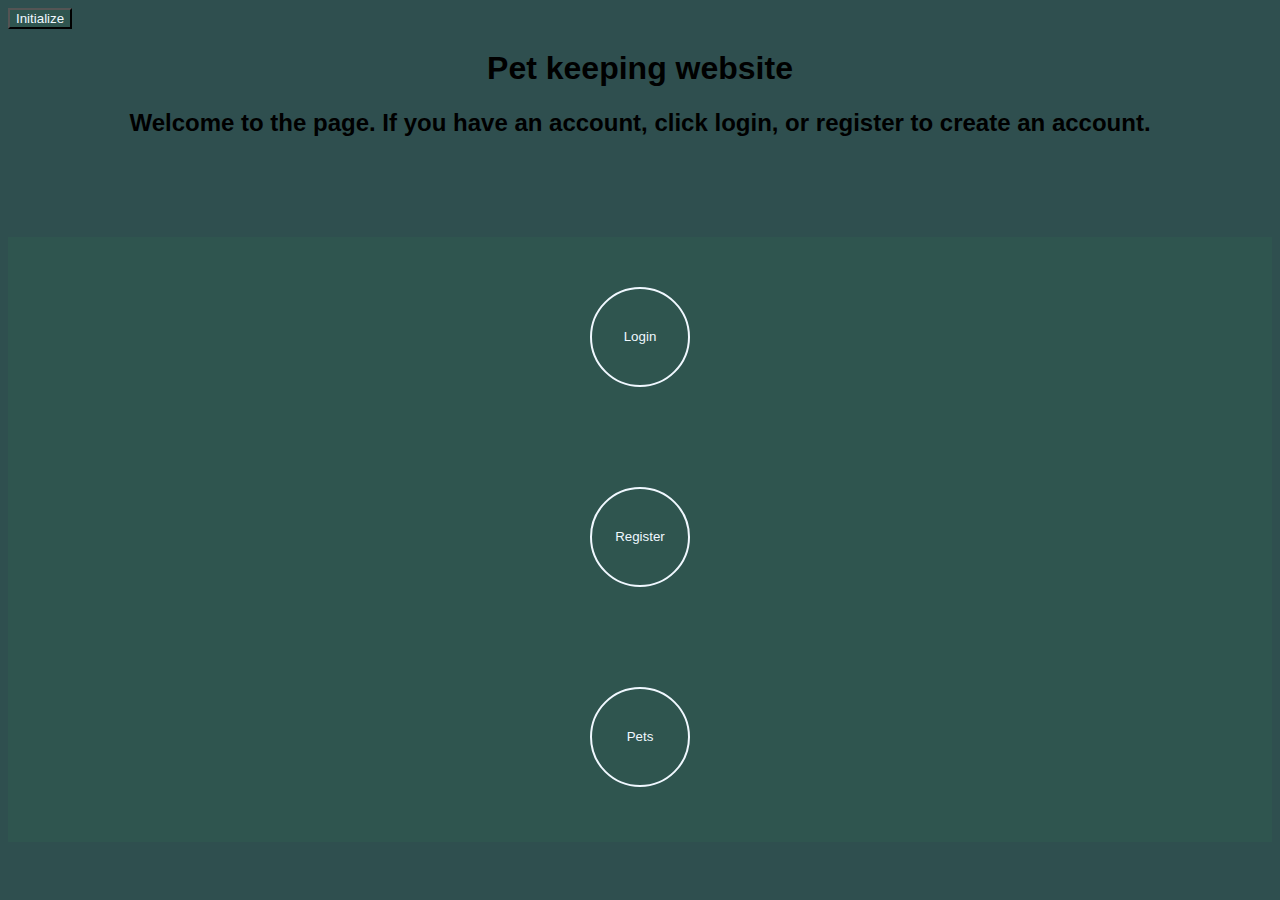
==== src/main/webapp/index.html @ ada01b65 "[Giannis] Finish initial project" ====
<!DOCTYPE html>
<!--
To change this license header, choose License Headers in Project Properties.
To change this template file, choose Tools | Templates
and open the template in the editor.
-->
<html>
    <head>
        <title>Login or register</title>
        <meta charset="UTF-8">
        <meta name="viewport" content="width=device-width, initial-scale=1.0">
        
        <script src="https://ajax.googleapis.com/ajax/libs/jquery/3.1.1/jquery.min.js"></script>
        <script src="js/index.js" type="text/javascript"></script>
        
        <link rel="stylesheet" href="css/style.css">
        
    </head>
    <input type="button" onclick="initializeDatabase()" value="Initialize">
    <body id="index-body">
        <h1>Pet keeping website</h1>
        
        <h2>Welcome to the page. If you have an account, click login, or register to create an account.</h2>
        <div id="main-div">    
            <input type="button" class="index-buttons" onclick="location.href='login.html'" value="Login">
            <input type="button" class="index-buttons" onclick="location.href='register.html'" value="Register">
            <input type="button" class="index-buttons" onclick="location.href='pets.html'" value="Pets">
        </div>

    </body>
</html>
---- src/main/webapp/css/style.css ----
#form-div {
    width: 100%;
    height: 100%;
}

body {
    background-color: darkslategrey;
}

#pets-div {
    display: flex;
    justify-content: space-evenly;
    flex-direction: row;
}

#get-pet-div {
    /*margin-top: 15%;*/
    display: flex;
    flex-direction: column;
    align-items: center;
}

#update-pet-div {
    /*margin-top: 15%;*/
    display: flex;
    flex-direction: column;
    align-items: center;
}

#delete-pet-div {
    /*margin-top: 15%;*/
    display: flex;
    flex-direction: column;
    align-items: center;
}

#pet-keeper-extra-div {
    display: flex;
    flex-direction: column;
    align-items: center;
    text-align: center;
}

#home-description-div {
    display: flex;
    flex-direction: column;
    align-items: center;
}

#form {
    padding-top: 2%;
    padding-bottom: 13%
}

#response-div {
    display: flex;
    flex-direction: column;
    align-items: center;
}

#map-event-div {
    display: flex;
    flex-direction: column;
    align-items: center;
}

form {
    font-weight: bolder;
    font-size: large;
    display: flex;
    align-items: center;
    flex-direction: column;
}

label {
    font-family: 'Franklin Gothic Medium', 'Arial Narrow', Arial, sans-serif;
    color: white;
}

h1 {
    font-family: 'Franklin Gothic Medium', 'Arial Narrow', Arial, sans-serif;
    text-align: center;
}

h2 {
    font-family: 'Franklin Gothic Medium', 'Arial Narrow', Arial, sans-serif;
    text-align: center;
}

p {
    font-family: 'Franklin Gothic Medium', 'Arial Narrow', Arial, sans-serif;
    color: white;
}

h3 {
    font-family: 'Franklin Gothic Medium', 'Arial Narrow', Arial, sans-serif;
    color: red;
}

h4 {
    font-family: 'Franklin Gothic Medium', 'Arial Narrow', Arial, sans-serif;
    color: green;
}

div {
    padding-bottom: 5px;
}

.index-buttons {
    width: 100px;
    height: 100px;
    cursor: pointer;
    border: none;
    margin: 50px;
    border: 2px solid aliceblue;
    border-radius: 50%;
}

#main-div {
    background-color:#2f554f;
    margin-top: 100px;
    width: 100%;
    display: flex;
    align-items: center;
    flex-direction: column;
}

#login-div {
    background-color:#2f554f;
    margin-top: 100px;
    width: 100%;
    display: flex;
    align-items: center;
    flex-direction: column;
    height: 30%;
    max-height: 30%;
}

#submit-button {
    margin-top: 5%;
}

table {
    font-family: 'Franklin Gothic Medium', 'Arial Narrow', Arial, sans-serif;
    color: white;
}

#myTable {
    font-family: 'Franklin Gothic Medium', 'Arial Narrow', Arial, sans-serif;
    color: white;
    font-size: x-large;
}

#ajaxContent {
    display: flex;
    flex-direction: column;
    align-items: center;
    width: 100%;
}

input {
    font-family: 'Franklin Gothic Medium', 'Arial Narrow', Arial, sans-serif;
    color: aliceblue;
    background-color: #2f554f;
}

select {
    font-family: 'Franklin Gothic Medium', 'Arial Narrow', Arial, sans-serif;
    color: aliceblue;
    background-color: #2f554f;
}

.table-inputs {
    font-size: x-large;
}

#edit-to-database-button {
    align-items: center;
}
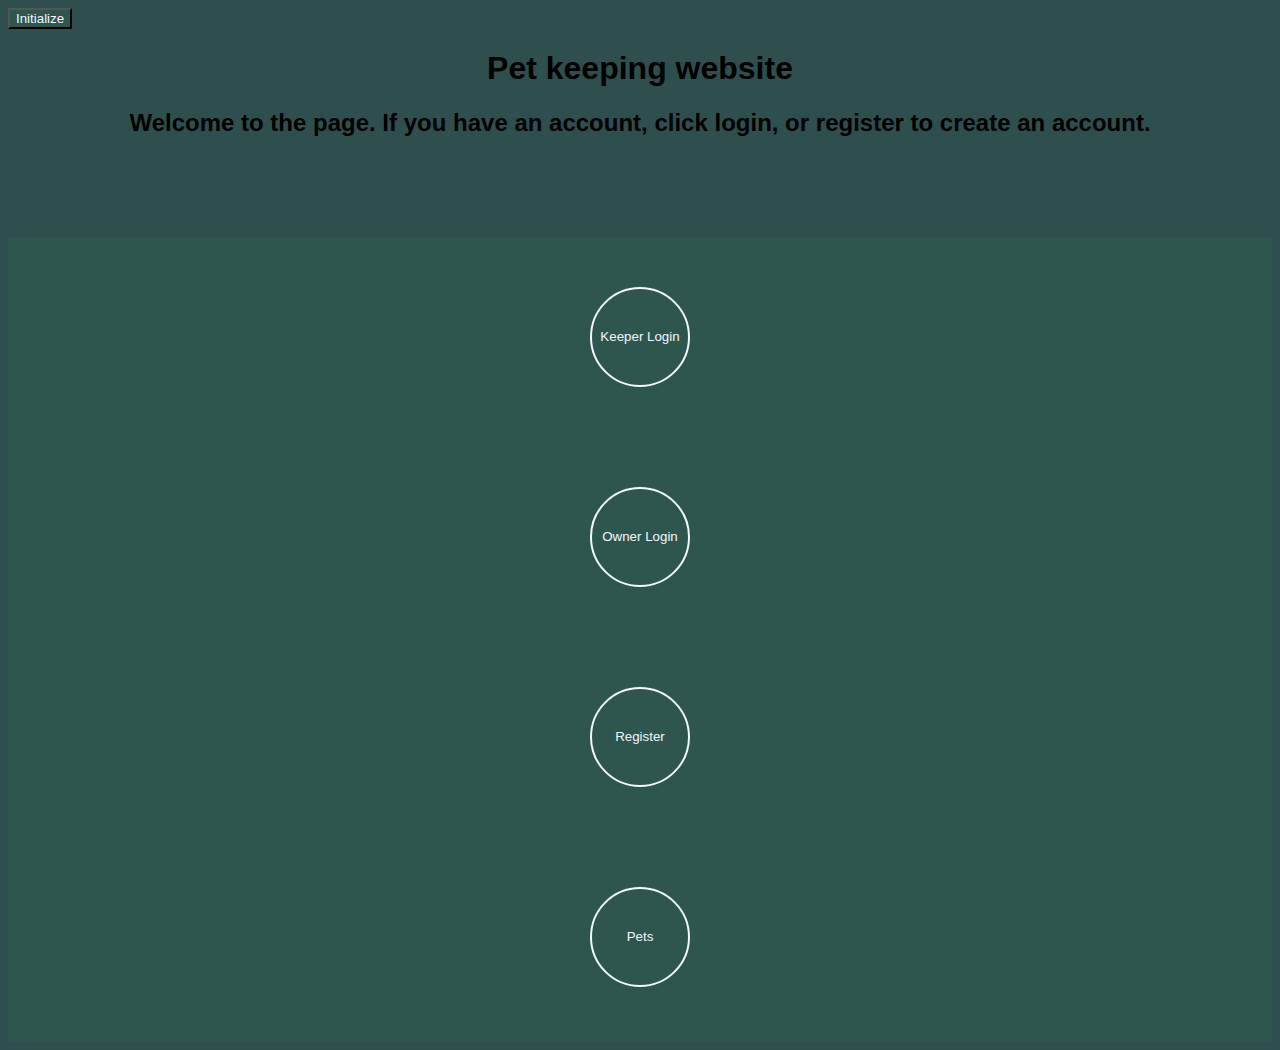
==== commit 3af07684: "[Nikos] Fix Pet Owner Login" ====
--- a/src/main/webapp/index.html
+++ b/src/main/webapp/index.html
@@ -22,7 +22,8 @@
         
         <h2>Welcome to the page. If you have an account, click login, or register to create an account.</h2>
         <div id="main-div">    
-            <input type="button" class="index-buttons" onclick="location.href='login.html'" value="Login">
+            <input type="button" class="index-buttons" onclick="location.href='login.html'" value="Keeper Login">
+            <input type="button" class="index-buttons" onclick="location.href='petOwnerLogin.html'" value="Owner Login">
             <input type="button" class="index-buttons" onclick="location.href='register.html'" value="Register">
             <input type="button" class="index-buttons" onclick="location.href='pets.html'" value="Pets">
         </div>
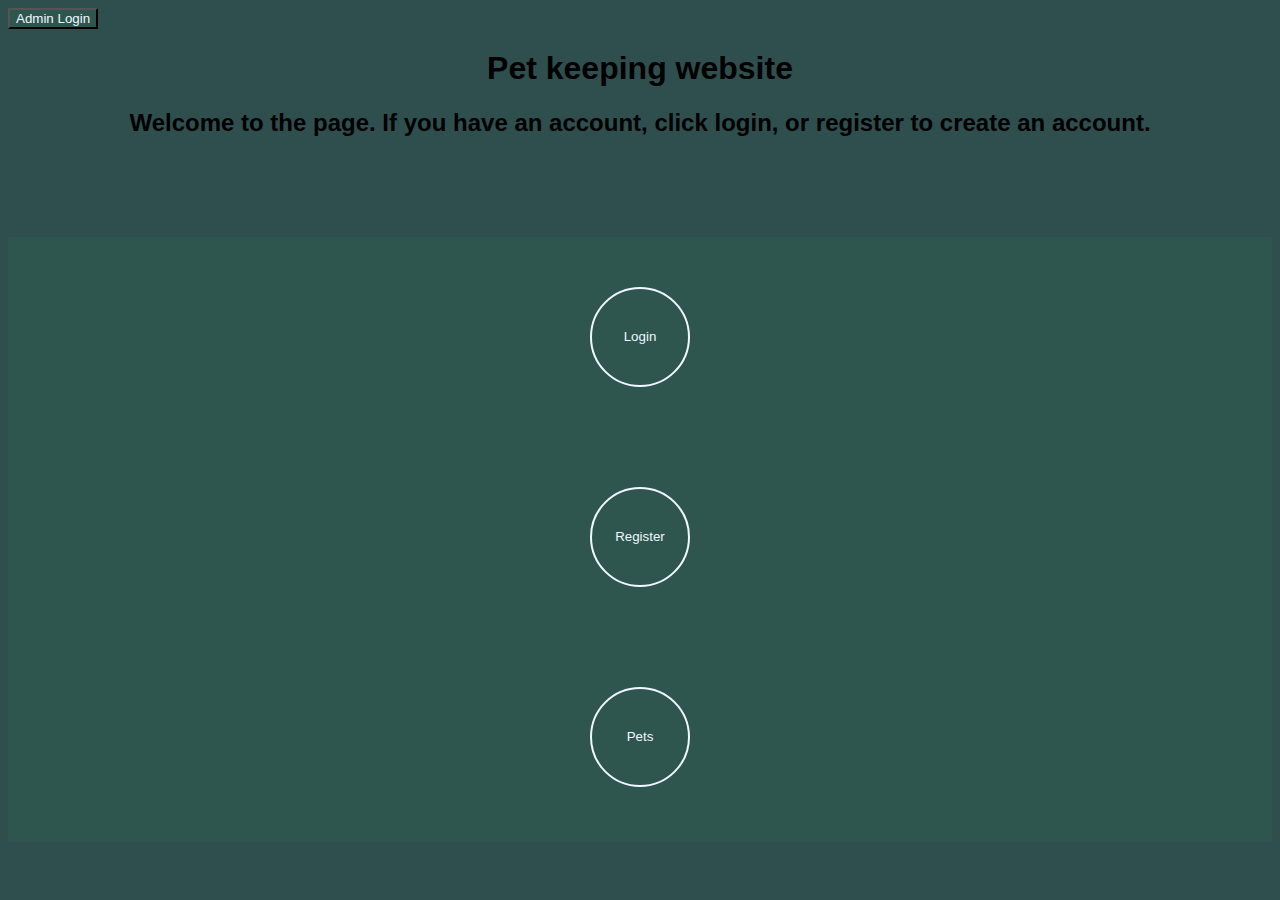
==== commit c9f849c2: "[Giannis] Implement admin" ====
--- a/src/main/webapp/index.html
+++ b/src/main/webapp/index.html
@@ -16,17 +16,15 @@
         <link rel="stylesheet" href="css/style.css">
         
     </head>
-    <input type="button" onclick="initializeDatabase()" value="Initialize">
+    <input type="button" onclick="location.href='adminlogin.html'" value="Admin Login">
     <body id="index-body">
         <h1>Pet keeping website</h1>
         
         <h2>Welcome to the page. If you have an account, click login, or register to create an account.</h2>
         <div id="main-div">    
-            <input type="button" class="index-buttons" onclick="location.href='login.html'" value="Keeper Login">
-            <input type="button" class="index-buttons" onclick="location.href='petOwnerLogin.html'" value="Owner Login">
+            <input type="button" class="index-buttons" onclick="location.href='login.html'" value="Login">
             <input type="button" class="index-buttons" onclick="location.href='register.html'" value="Register">
             <input type="button" class="index-buttons" onclick="location.href='pets.html'" value="Pets">
         </div>
-
     </body>
 </html>
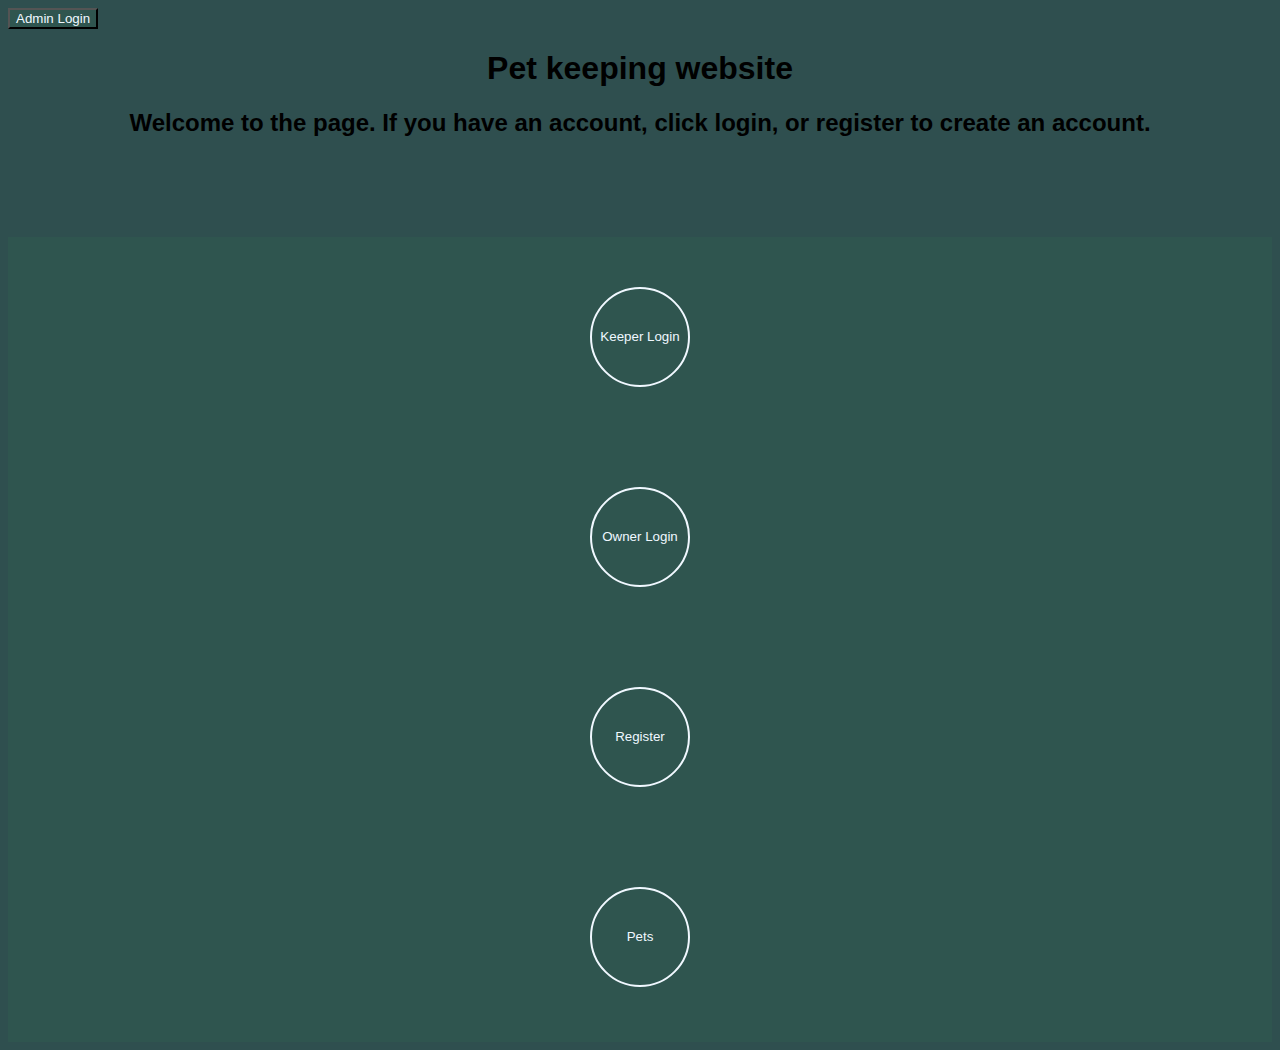
==== commit 3d6c1cf9: "Merge pull request #1 from gpetsis/giannis" ====
--- a/src/main/webapp/index.html
+++ b/src/main/webapp/index.html
@@ -22,7 +22,8 @@
         
         <h2>Welcome to the page. If you have an account, click login, or register to create an account.</h2>
         <div id="main-div">    
-            <input type="button" class="index-buttons" onclick="location.href='login.html'" value="Login">
+            <input type="button" class="index-buttons" onclick="location.href='login.html'" value="Keeper Login">
+            <input type="button" class="index-buttons" onclick="location.href='petOwnerLogin.html'" value="Owner Login">
             <input type="button" class="index-buttons" onclick="location.href='register.html'" value="Register">
             <input type="button" class="index-buttons" onclick="location.href='pets.html'" value="Pets">
         </div>
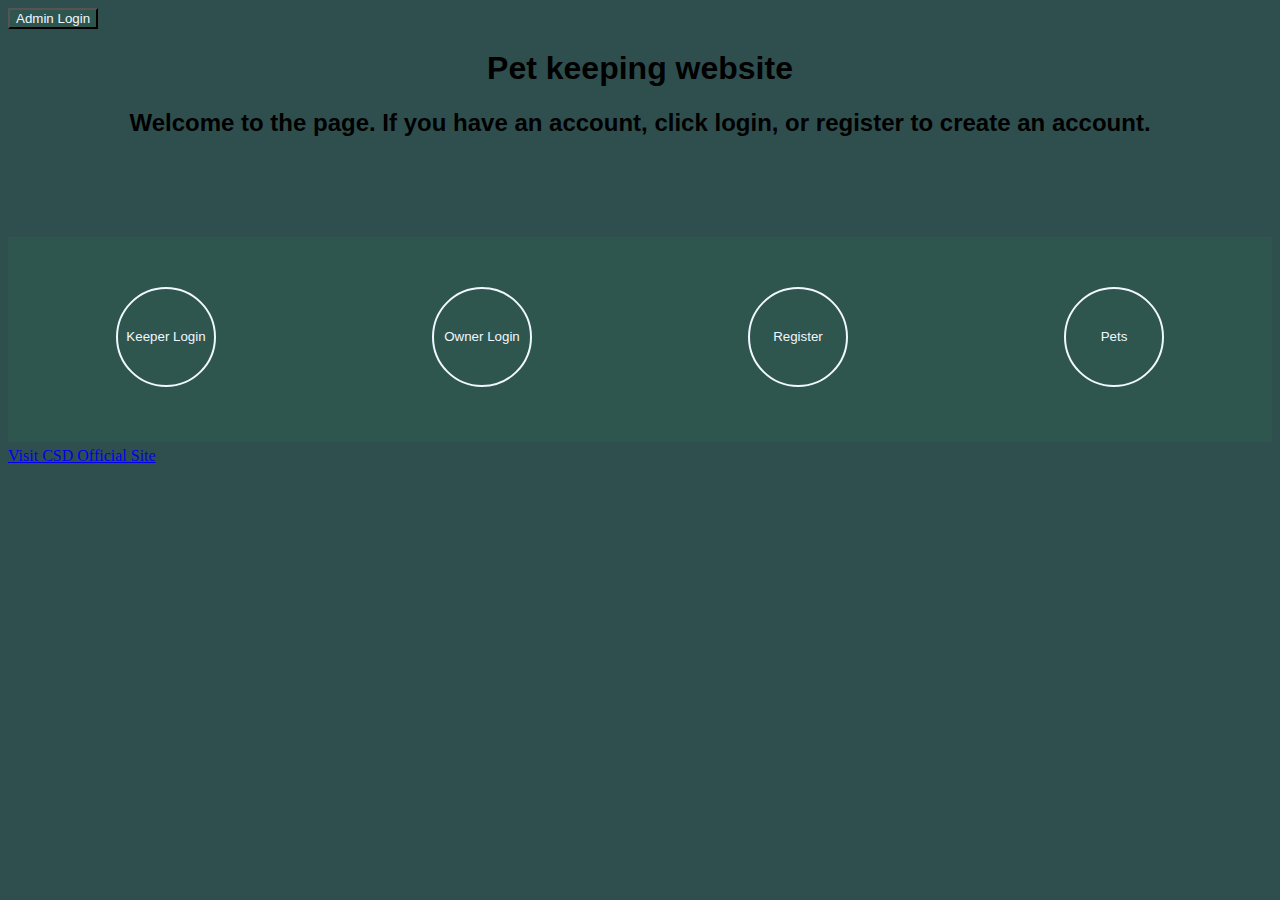
==== commit 7223995d: "[Nikos] Fix Guests" ====
--- a/src/main/webapp/index.html
+++ b/src/main/webapp/index.html
@@ -27,5 +27,7 @@
             <input type="button" class="index-buttons" onclick="location.href='register.html'" value="Register">
             <input type="button" class="index-buttons" onclick="location.href='pets.html'" value="Pets">
         </div>
+        <div id="keepers"></div>
+        <a href="https://www.csd.uoc.gr/" target="_blank">Visit CSD Official Site</a>
     </body>
 </html>
--- a/src/main/webapp/css/style.css
+++ b/src/main/webapp/css/style.css
@@ -122,7 +122,8 @@
     width: 100%;
     display: flex;
     align-items: center;
-    flex-direction: column;
+    flex-direction: row;
+    justify-content: space-around;
 }
 
 #login-div {
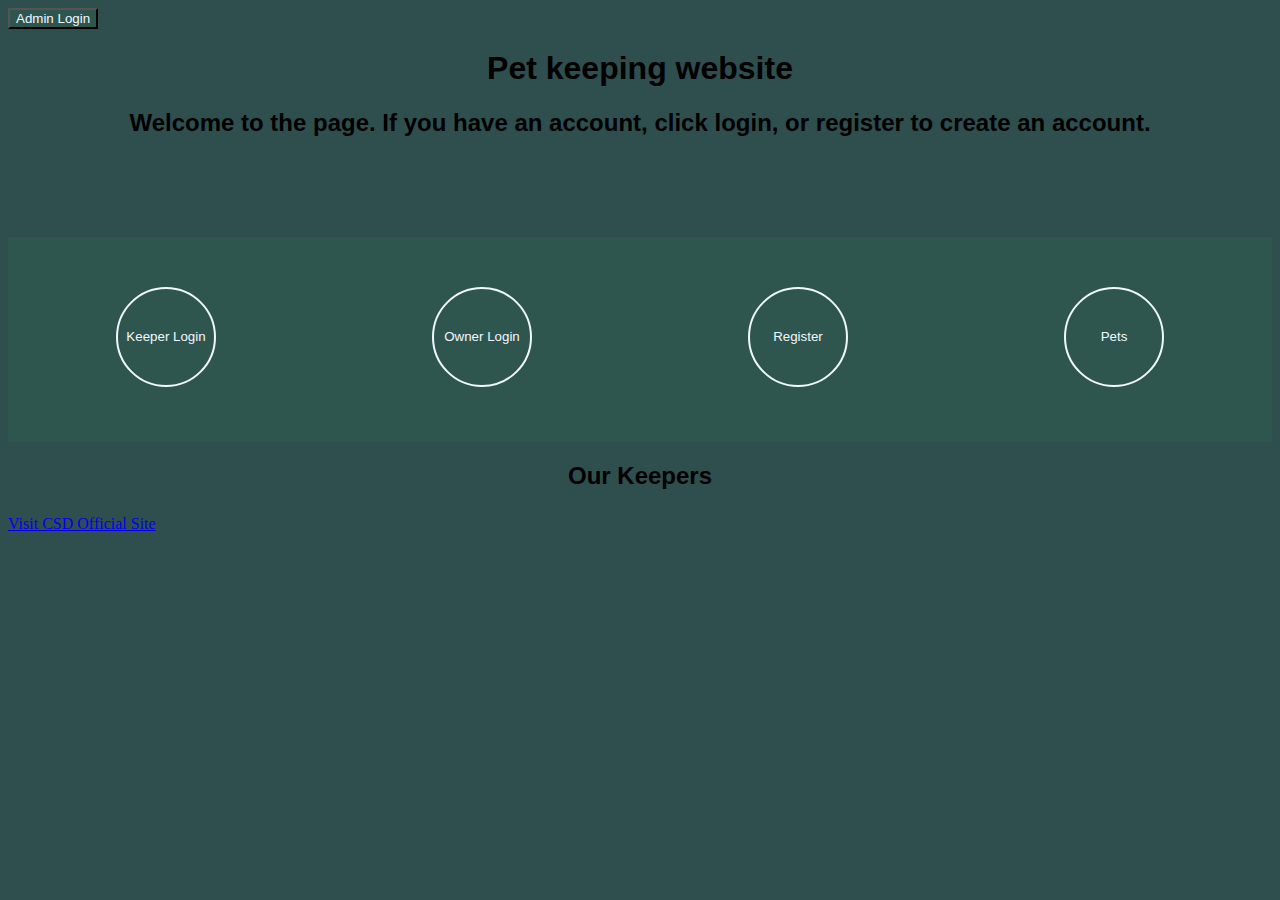
==== commit 95128386: "[Nikos] Fix Pet Owner Booking" ====
--- a/src/main/webapp/index.html
+++ b/src/main/webapp/index.html
@@ -27,6 +27,7 @@
             <input type="button" class="index-buttons" onclick="location.href='register.html'" value="Register">
             <input type="button" class="index-buttons" onclick="location.href='pets.html'" value="Pets">
         </div>
+        <h2>Our Keepers</h2>
         <div id="keepers"></div>
         <a href="https://www.csd.uoc.gr/" target="_blank">Visit CSD Official Site</a>
     </body>
--- a/src/main/webapp/css/style.css
+++ b/src/main/webapp/css/style.css
@@ -137,6 +137,12 @@
     max-height: 30%;
 }
 
+#chartsDiv {
+    display: flex;
+    flex-direction: column;
+    align-items: center;
+}
+
 #submit-button {
     margin-top: 5%;
 }
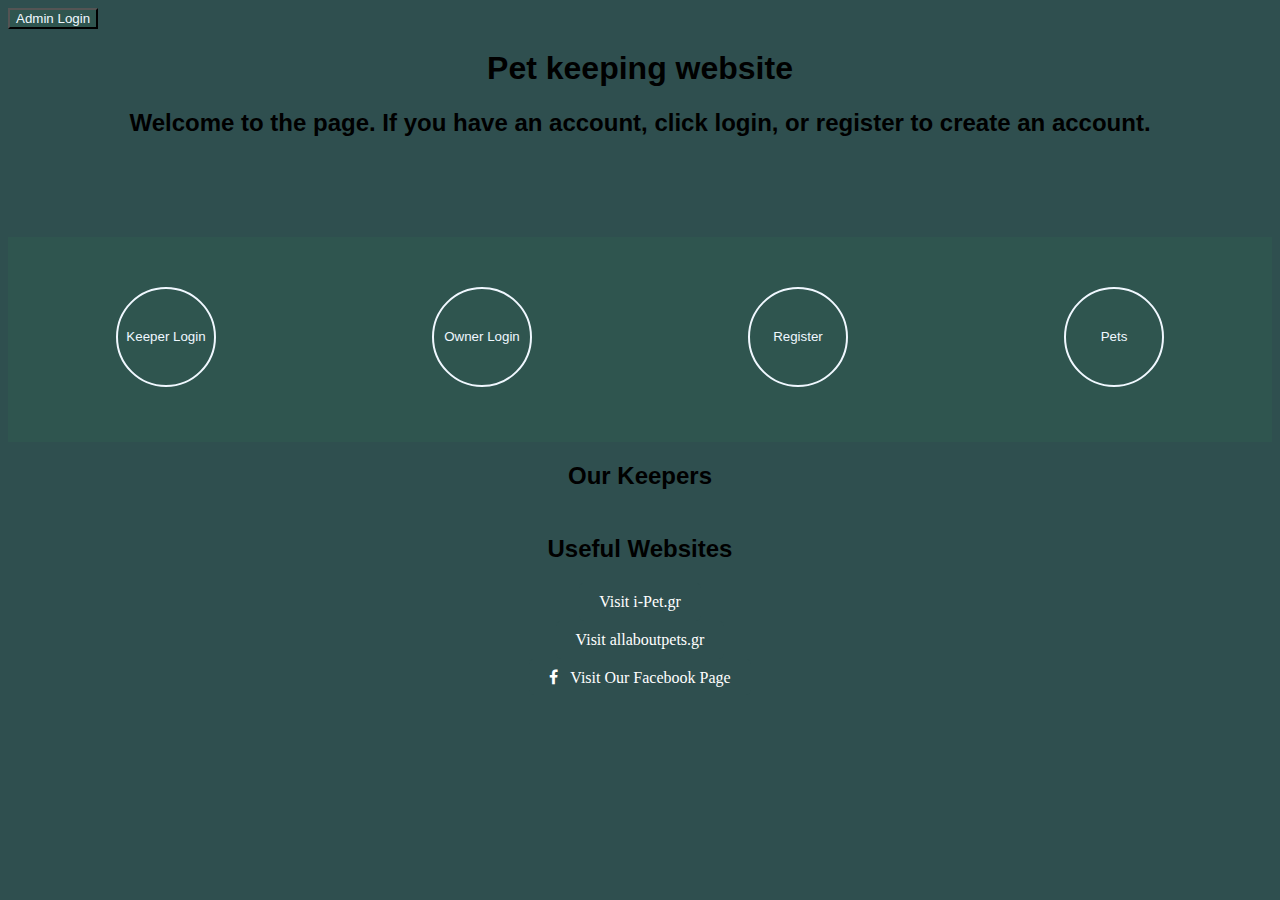
==== commit f8cd4b34: "[Nikos] Finished Pet Owner Booking" ====
--- a/src/main/webapp/index.html
+++ b/src/main/webapp/index.html
@@ -9,7 +9,7 @@
         <title>Login or register</title>
         <meta charset="UTF-8">
         <meta name="viewport" content="width=device-width, initial-scale=1.0">
-        
+        <link rel="stylesheet" href="https://cdnjs.cloudflare.com/ajax/libs/font-awesome/4.7.0/css/font-awesome.min.css">
         <script src="https://ajax.googleapis.com/ajax/libs/jquery/3.1.1/jquery.min.js"></script>
         <script src="js/index.js" type="text/javascript"></script>
         
@@ -29,6 +29,12 @@
         </div>
         <h2>Our Keepers</h2>
         <div id="keepers"></div>
-        <a href="https://www.csd.uoc.gr/" target="_blank">Visit CSD Official Site</a>
+        <h2>Useful Websites</h2>
+        <div id="websites">
+            <a href="https://www.i-pet.gr/" target="_blank">Visit i-Pet.gr</a>
+            <a href="https://allaboutpets.gr/katoikidia-zoa-gia-mesa-sto-spiti/" target="_blank">Visit allaboutpets.gr</a>
+            <a href="https://www.facebook.com/" class="fa fa-facebook">&nbsp&nbsp&nbspVisit Our Facebook Page</a>
+        </div>
+        <br><br>
     </body>
 </html>
--- a/src/main/webapp/css/style.css
+++ b/src/main/webapp/css/style.css
@@ -137,6 +137,12 @@
     max-height: 30%;
 }
 
+th, td {
+    border: 1px solid #dddddd;
+    text-align: left;
+    padding: 8px; /* Adjust the padding value as needed */
+}
+
 #chartsDiv {
     display: flex;
     flex-direction: column;
@@ -152,20 +158,20 @@
     color: white;
 }
 
-#myTable {
+#myTable, #myTable2, #myTable3 {
     font-family: 'Franklin Gothic Medium', 'Arial Narrow', Arial, sans-serif;
     color: white;
     font-size: x-large;
 }
 
-#ajaxContent {
-    display: flex;
-    flex-direction: column;
-    align-items: center;
-    width: 100%;
-}
-
-input {
+#ajaxContent, #ajaxContentRequests, #ajaxContentCurrentKeeping, #ajaxContent2, #ajaxContent3, #ajaxContent4, #ajaxContent5, #ajaxContent6, #keepers{
+    display: flex;
+    flex-direction: column;
+    align-items: center;
+    width: 100%;
+}
+
+input, button {
     font-family: 'Franklin Gothic Medium', 'Arial Narrow', Arial, sans-serif;
     color: aliceblue;
     background-color: #2f554f;
@@ -183,4 +189,28 @@
 
 #edit-to-database-button {
     align-items: center;
+}
+
+#dates, #finishedButton, #websites{
+    display: flex;
+    flex-direction: column;
+    align-items: center;
+    width: 100%;
+}
+
+a {
+    display: flex;
+    flex-direction: column;
+    align-items: center;
+    padding: 10px 20px;
+    text-decoration: none;
+    background-color: darkslategray; /* Blue background color */
+    color: #fff; /* White text color */
+    border-radius: 5px;
+    transition: background-color 0.3s ease;
+}
+
+a:hover {
+    border: solid black;
+    background-color: darkslategray; /* Darker blue on hover */
 }